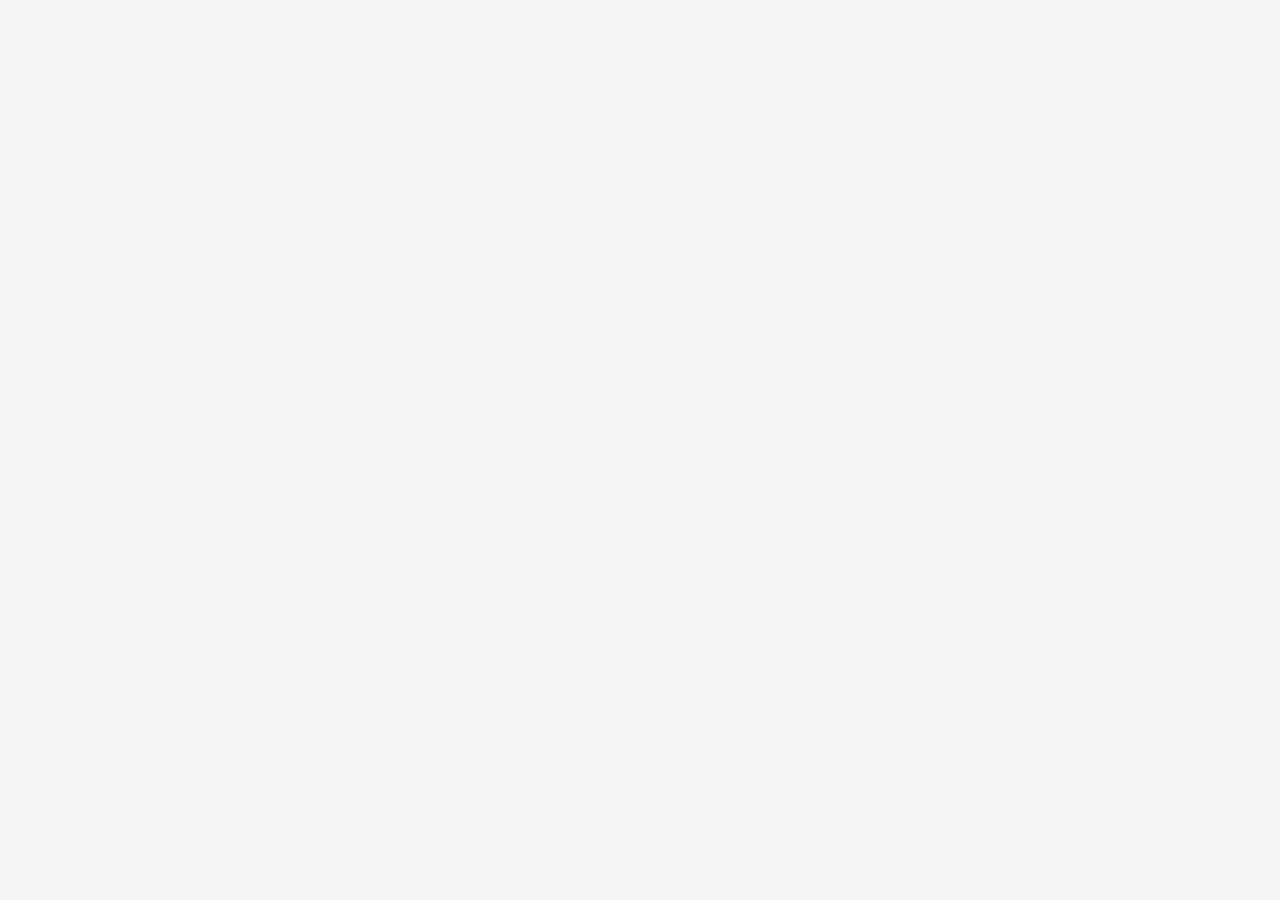
==== article_list.html @ 845b6b1f "Feature - added an unstyled html file and simple flask server to host the data, locally, in a readab" ====
<!DOCTYPE html>
<html lang="en">
<head>
    <meta charset="UTF-8">
    <meta name="viewport" content="width=device-width, initial-scale=1.0">
    <title>News Articles</title>
    <style>
        body {
            font-family: -apple-system, BlinkMacSystemFont, 'Segoe UI', Roboto, sans-serif;
            margin: 0;
            padding: 0;  /* Remove padding */
            background-color: #f5f5f5;
            height: 100vh;  /* Full viewport height */
            overflow: hidden;  /* Prevent body scrolling */
        }

        .container {
            max-width: 1200px;
            margin: 0 auto;
            height: 100%;  /* Full height */
            overflow-y: auto;
            padding: 20px;
            box-sizing: border-box;  /* Include padding in height calculation */
        }

        .card {
            background: white;
            border-radius: 8px;
            box-shadow: 0 2px 4px rgba(0, 0, 0, 0.1);
            margin-bottom: 20px;
            padding: 20px;
            display: flex;
            gap: 20px;
            cursor: pointer;
            transition: box-shadow 0.3s ease;
        }

        .card:hover {
            box-shadow: 0 4px 8px rgba(0, 0, 0, 0.15);
        }

        .card-image {
            width: 200px;
            height: 150px;
            object-fit: cover;
            border-radius: 4px;
        }

        .card-content {
            flex: 1;
        }

        .source {
            color: #666;
            font-size: 0.875rem;
            margin-bottom: 4px;
        }

        .card-title {
            font-size: 1.25rem;
            font-weight: 600;
            margin: 0 0 10px 0;
            color: #1a1a1a;
        }

        .card-body {
            color: #4a4a4a;
            line-height: 1.5;
            position: relative;
            overflow: hidden;
            transition: max-height 0.3s ease-out;
        }

        .card-body.collapsed {
            display: -webkit-box;
            -webkit-line-clamp: 2;
            -webkit-box-orient: vertical;
            overflow: hidden;
        }

        .card-date {
            color: #666;
            font-size: 0.875rem;
            margin-top: 10px;
        }

        .read-more {
            color: #0066cc;
            font-size: 0.875rem;
            margin-top: 8px;
            cursor: pointer;
            display: inline-block;
        }

        .article-link {
            color: #0066cc;
            text-decoration: none;
            font-size: 0.875rem;
            margin-top: 8px;
            display: block;
        }

        .article-link:hover {
            text-decoration: underline;
        }
    </style>
</head>
<body>
    <div class="container" id="articles-container"></div>

    <script>
        let articlesData;

        function loadJSON() {
            fetch('http://localhost:8000/article_list.json')
                .then(response => response.json())
                .then(data => {
                    articlesData = data;
                    console.log(articlesData);
                    displayArticles(articlesData);
                })
                .catch(error => {
                    console.error('Error loading JSON:', error);
                });
        }

        function createArticleCard(article) {
            const source = article.base_url
                .replace('https://www.', '')
                .replace('https://', '')
                .replace('.com', '')
                .replace(/\/$/, '');

            return `
                <div class="card">
                    <img src="${article.img_url}" alt="${article.headline}" class="card-image">
                    <div class="card-content">
                        <div class="source">${source}</div>
                        <h2 class="card-title">${article.headline}</h2>
                        <div class="card-body collapsed">${article.article_body}</div>
                        <div class="card-date">${article.publish_date}</div>
                        <span class="read-more">Read more</span>
                        <a href="${article.url}" class="article-link" target="_blank">View full article ↗</a>
                    </div>
                </div>
            `;
        }

        function displayArticles(data) {
            const container = document.getElementById('articles-container');
            container.innerHTML = Object.values(data)
                .map(article => createArticleCard(article))
                .join('');

            // Add click handlers after rendering
            setupCardHandlers();
        }

        function setupCardHandlers() {
            const cards = document.querySelectorAll('.card');
            
            cards.forEach(card => {
                const body = card.querySelector('.card-body');
                const readMore = card.querySelector('.read-more');
                
                readMore.addEventListener('click', (e) => {
                    e.stopPropagation();
                    toggleCard(body, readMore);
                });
                
                // Prevent card clicks from triggering on links
                card.querySelector('.article-link').addEventListener('click', (e) => {
                    e.stopPropagation();
                });
            });
        }

        function toggleCard(body, readMore) {
            const isCollapsed = body.classList.contains('collapsed');
            
            if (isCollapsed) {
                body.classList.remove('collapsed');
                readMore.textContent = 'Show less';
            } else {
                body.classList.add('collapsed');
                readMore.textContent = 'Read more';
            }
        }

        window.onload = loadJSON;
    </script>
</body>
</html>
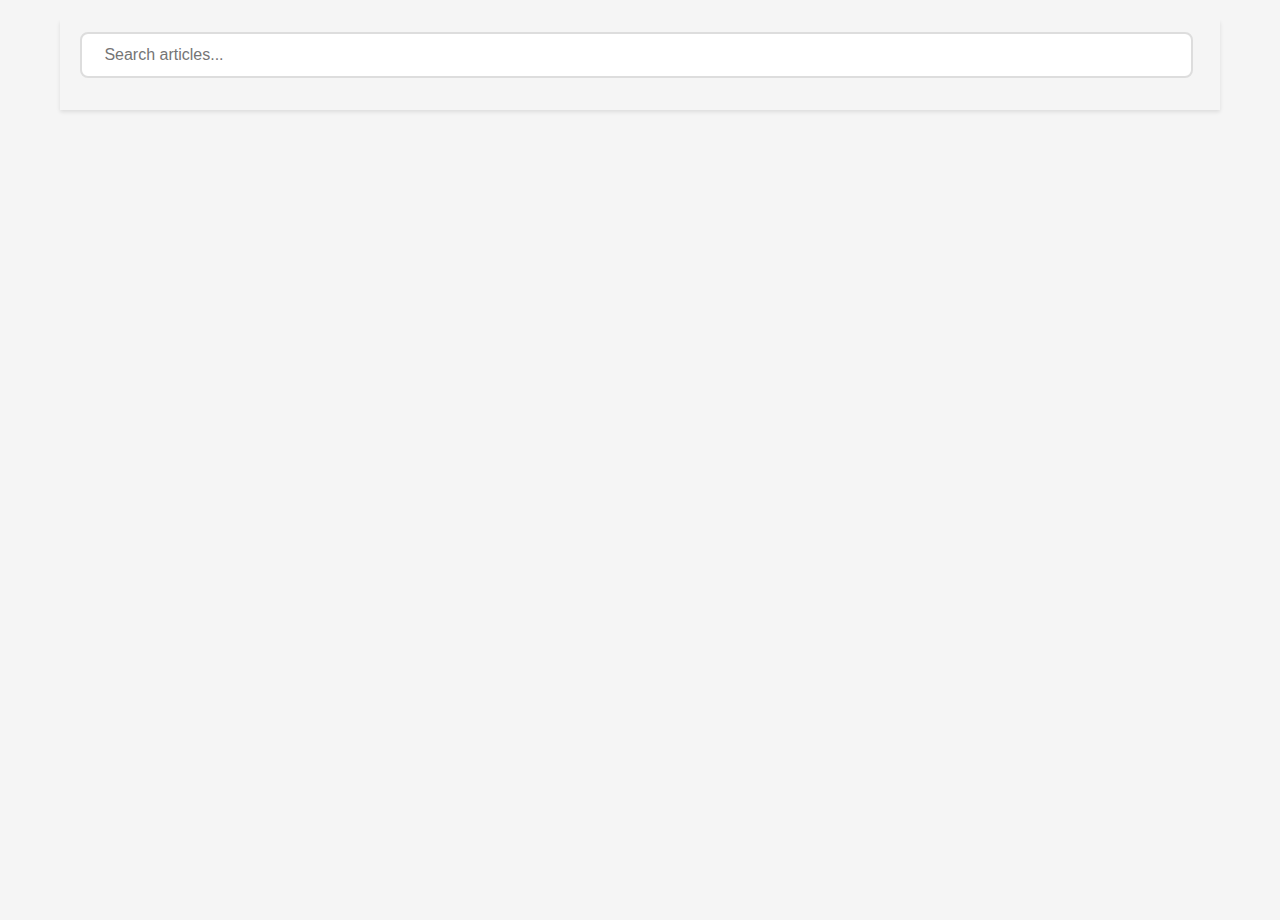
==== commit ccb1b0c5: "Feature - add search/filter to webpage" ====
--- a/article_list.html
+++ b/article_list.html
@@ -1,137 +1,227 @@
 <!DOCTYPE html>
 <html lang="en">
+
 <head>
-    <meta charset="UTF-8">
-    <meta name="viewport" content="width=device-width, initial-scale=1.0">
-    <title>News Articles</title>
-    <style>
-        body {
-            font-family: -apple-system, BlinkMacSystemFont, 'Segoe UI', Roboto, sans-serif;
-            margin: 0;
-            padding: 0;  /* Remove padding */
-            background-color: #f5f5f5;
-            height: 100vh;  /* Full viewport height */
-            overflow: hidden;  /* Prevent body scrolling */
-        }
-
-        .container {
-            max-width: 1200px;
-            margin: 0 auto;
-            height: 100%;  /* Full height */
-            overflow-y: auto;
-            padding: 20px;
-            box-sizing: border-box;  /* Include padding in height calculation */
-        }
-
-        .card {
-            background: white;
-            border-radius: 8px;
-            box-shadow: 0 2px 4px rgba(0, 0, 0, 0.1);
-            margin-bottom: 20px;
-            padding: 20px;
-            display: flex;
-            gap: 20px;
-            cursor: pointer;
-            transition: box-shadow 0.3s ease;
-        }
-
-        .card:hover {
-            box-shadow: 0 4px 8px rgba(0, 0, 0, 0.15);
-        }
-
-        .card-image {
-            width: 200px;
-            height: 150px;
-            object-fit: cover;
-            border-radius: 4px;
-        }
-
-        .card-content {
-            flex: 1;
-        }
-
-        .source {
-            color: #666;
-            font-size: 0.875rem;
-            margin-bottom: 4px;
-        }
-
-        .card-title {
-            font-size: 1.25rem;
-            font-weight: 600;
-            margin: 0 0 10px 0;
-            color: #1a1a1a;
-        }
-
-        .card-body {
-            color: #4a4a4a;
-            line-height: 1.5;
-            position: relative;
-            overflow: hidden;
-            transition: max-height 0.3s ease-out;
-        }
-
-        .card-body.collapsed {
-            display: -webkit-box;
-            -webkit-line-clamp: 2;
-            -webkit-box-orient: vertical;
-            overflow: hidden;
-        }
-
-        .card-date {
-            color: #666;
-            font-size: 0.875rem;
-            margin-top: 10px;
-        }
-
-        .read-more {
-            color: #0066cc;
-            font-size: 0.875rem;
-            margin-top: 8px;
-            cursor: pointer;
-            display: inline-block;
-        }
-
-        .article-link {
-            color: #0066cc;
-            text-decoration: none;
-            font-size: 0.875rem;
-            margin-top: 8px;
-            display: block;
-        }
-
-        .article-link:hover {
-            text-decoration: underline;
-        }
-    </style>
+  <meta charset="UTF-8">
+  <meta name="viewport" content="width=device-width, initial-scale=1.0">
+  <title>News Articles</title>
+  <style>
+    body {
+      font-family: -apple-system, BlinkMacSystemFont, 'Segoe UI', Roboto, sans-serif;
+      margin: 0;
+      padding: 0;
+      background-color: #f5f5f5;
+      height: 100vh;
+      overflow: hidden;
+    }
+
+    .container {
+      max-width: 1200px;
+      margin: 20px auto 20px;
+      height: 100%;
+      overflow-y: auto;
+      padding: 0px 20px 20px;
+      box-sizing: border-box;
+    }
+
+    .search-container {
+      position: sticky;
+      top: 0;
+      background: #f5f5f5;
+      padding: 12px 20px;
+      margin-bottom: 20px;
+      z-index: 100;
+      box-shadow: 0 2px 4px rgba(0, 0, 0, 0.1);
+    }
+
+    .search-input {
+      width: 95%;
+      padding: 12px 2%;
+      font-size: 16px;
+      border: 2px solid #ddd;
+      border-radius: 8px;
+      outline: none;
+      transition: border-color 0.3s ease;
+    }
+
+    .search-input:focus {
+      border-color: #0066cc;
+    }
+
+    .results-counter {
+      margin: 20px 0;
+      color: #666;
+      font-size: 0.95rem;
+    }
+
+    .card {
+      background: white;
+      border-radius: 8px;
+      box-shadow: 0 2px 4px rgba(0, 0, 0, 0.1);
+      margin-bottom: 20px;
+      padding: 20px;
+      display: flex;
+      gap: 20px;
+      cursor: pointer;
+      transition: all 0.4s ease;
+      opacity: 1;
+      transform: translateY(0);
+      overflow: visible;
+    }
+
+    .card.filtered-out {
+      opacity: 0;
+      transform: translateY(20px);
+      margin: 0;
+      padding: 0;
+      visibility: hidden;
+      position: absolute;
+      pointer-events: none;
+    }
+
+    .card-body {
+      color: #4a4a4a;
+      line-height: 1.5;
+      position: relative;
+      transition: all 0.3s ease-out;
+    }
+
+    .card-body.collapsed {
+      display: -webkit-box;
+      -webkit-line-clamp: 2;
+      -webkit-box-orient: vertical;
+      overflow: hidden;
+      max-height: 3em;
+    }
+
+    .card-body:not(.collapsed) {
+      max-height: none;
+      overflow: visible;
+    }
+
+    .card:hover {
+      box-shadow: 0 4px 8px rgba(0, 0, 0, 0.15);
+    }
+
+    .card-image {
+      width: 200px;
+      height: 150px;
+      object-fit: cover;
+      border-radius: 4px;
+    }
+
+    .card-content {
+      flex: 1;
+    }
+
+    .source {
+      color: #666;
+      font-size: 0.875rem;
+      margin-bottom: 4px;
+    }
+
+    .card-title {
+      font-size: 1.25rem;
+      font-weight: 600;
+      margin: 0 0 10px 0;
+      color: #1a1a1a;
+    }
+
+    .card-body {
+      color: #4a4a4a;
+      line-height: 1.5;
+      position: relative;
+      overflow: hidden;
+      transition: max-height 0.3s ease-out;
+    }
+
+    .card-body.collapsed {
+      display: -webkit-box;
+      -webkit-line-clamp: 2;
+      -webkit-box-orient: vertical;
+      overflow: hidden;
+    }
+
+    .card-date {
+      color: #666;
+      font-size: 0.875rem;
+      margin-top: 10px;
+    }
+
+    .read-more {
+      color: #666;
+      font-size: 0.875rem;
+      margin-top: 8px;
+      cursor: pointer;
+      display: inline-block;
+    }
+
+    .article-link {
+      color: #0066cc;
+      text-decoration: none;
+      font-size: 0.875rem;
+      margin-top: 8px;
+      display: block;
+    }
+
+    .article-link:hover {
+      text-decoration: underline;
+    }
+
+    .no-results {
+      text-align: center;
+      padding: 40px;
+      color: #666;
+      font-size: 1.1rem;
+      opacity: 0;
+      transform: translateY(20px);
+      animation: fadeInUp 0.4s ease forwards;
+    }
+
+    @keyframes fadeInUp {
+      to {
+        opacity: 1;
+        transform: translateY(0);
+      }
+    }
+  </style>
 </head>
+
 <body>
-    <div class="container" id="articles-container"></div>
-
-    <script>
-        let articlesData;
-
-        function loadJSON() {
-            fetch('http://localhost:8000/article_list.json')
-                .then(response => response.json())
-                .then(data => {
-                    articlesData = data;
-                    console.log(articlesData);
-                    displayArticles(articlesData);
-                })
-                .catch(error => {
-                    console.error('Error loading JSON:', error);
-                });
-        }
-
-        function createArticleCard(article) {
-            const source = article.base_url
-                .replace('https://www.', '')
-                .replace('https://', '')
-                .replace('.com', '')
-                .replace(/\/$/, '');
-
-            return `
+  <div class="container">
+    <div class="search-container">
+      <input type="text" class="search-input" placeholder="Search articles..." id="searchInput">
+      <div class="results-counter"></div>
+    </div>
+    <div id="articles-container"></div>
+  </div>
+
+  <script>
+    let articlesData;
+
+    function loadJSON() {
+      fetch('http://localhost:8000/article_list.json')
+        .then(response => response.json())
+        .then(data => {
+          articlesData = data;
+          console.log(articlesData);
+          displayArticles(articlesData);
+          setupSearch();
+          updateResultsCounter(Object.keys(data).length);
+        })
+        .catch(error => {
+          console.error('Error loading JSON:', error);
+        });
+    }
+
+    function createArticleCard(article) {
+      const source = article.base_url
+        .replace('https://www.', '')
+        .replace('https://', '')
+        .replace('.com', '')
+        .replace(/\/$/, '');
+
+      return `
                 <div class="card">
                     <img src="${article.img_url}" alt="${article.headline}" class="card-image">
                     <div class="card-content">
@@ -144,50 +234,106 @@
                     </div>
                 </div>
             `;
-        }
-
-        function displayArticles(data) {
-            const container = document.getElementById('articles-container');
-            container.innerHTML = Object.values(data)
-                .map(article => createArticleCard(article))
-                .join('');
-
-            // Add click handlers after rendering
-            setupCardHandlers();
-        }
-
-        function setupCardHandlers() {
-            const cards = document.querySelectorAll('.card');
-            
-            cards.forEach(card => {
-                const body = card.querySelector('.card-body');
-                const readMore = card.querySelector('.read-more');
-                
-                readMore.addEventListener('click', (e) => {
-                    e.stopPropagation();
-                    toggleCard(body, readMore);
-                });
-                
-                // Prevent card clicks from triggering on links
-                card.querySelector('.article-link').addEventListener('click', (e) => {
-                    e.stopPropagation();
-                });
-            });
-        }
-
-        function toggleCard(body, readMore) {
-            const isCollapsed = body.classList.contains('collapsed');
-            
-            if (isCollapsed) {
-                body.classList.remove('collapsed');
-                readMore.textContent = 'Show less';
-            } else {
-                body.classList.add('collapsed');
-                readMore.textContent = 'Read more';
-            }
-        }
-
-        window.onload = loadJSON;
-    </script>
+    }
+
+    function updateResultsCounter(count, searchTerm = '') {
+      const counter = document.querySelector('.results-counter');
+      if (searchTerm) {
+        counter.textContent = `Found ${count} article${count !== 1 ? 's' : ''} matching "${searchTerm}"`;
+      } else {
+        counter.textContent = `${count} total article${count !== 1 ? 's' : ''}`;
+      }
+    }
+
+    function displayArticles(data, searchTerm = '') {
+      const container = document.getElementById('articles-container');
+      const articles = Object.values(data);
+
+      let filteredArticles = articles;
+      if (searchTerm) {
+        const searchLower = searchTerm.toLowerCase();
+        filteredArticles = articles.filter(article =>
+          article.headline.toLowerCase().includes(searchLower) ||
+          article.article_body.toLowerCase().includes(searchLower)
+        );
+      }
+
+      updateResultsCounter(filteredArticles.length, searchTerm);
+
+      if (filteredArticles.length === 0) {
+        container.innerHTML = `
+            <div class="no-results">
+                No articles found matching "${searchTerm}"
+            </div>
+        `;
+        return;
+      }
+
+      // Always rebuild the entire container with filtered articles
+      container.innerHTML = filteredArticles
+        .map((article, index) => {
+          const card = createArticleCard(article);
+          return card.replace('class="card"',
+            `class="card" style="animation: fadeInUp ${0.2 + index * 0.1}s ease forwards"`);
+        })
+        .join('');
+
+      // Always setup card handlers after rebuilding the container
+      setupCardHandlers();
+    }
+
+    function setupSearch() {
+      const searchInput = document.getElementById('searchInput');
+      let debounceTimeout;
+
+      searchInput.addEventListener('input', (e) => {
+        clearTimeout(debounceTimeout);
+        debounceTimeout = setTimeout(() => {
+          displayArticles(articlesData, e.target.value.trim());
+        }, 300);
+      });
+    }
+
+    function setupCardHandlers() {
+      const cards = document.querySelectorAll('.card');
+
+      cards.forEach(card => {
+        const body = card.querySelector('.card-body');
+        const readMore = card.querySelector('.read-more');
+
+        // Add click handler to entire card
+        card.addEventListener('click', (e) => {
+          toggleCard(body, readMore);
+        });
+
+        // Prevent card toggle when clicking the external link
+        card.querySelector('.article-link').addEventListener('click', (e) => {
+          e.stopPropagation();
+        });
+
+        // Optional: Prevent card toggle when clicking the read more button
+        // to avoid double-toggling (remove if you want both to work)
+        readMore.addEventListener('click', (e) => {
+          e.stopPropagation();
+          toggleCard(body, readMore);
+        });
+      });
+    }
+
+    function toggleCard(body, readMore) {
+      const isCollapsed = body.classList.contains('collapsed');
+
+      if (isCollapsed) {
+        body.classList.remove('collapsed');
+        readMore.textContent = 'Show less';
+      } else {
+        body.classList.add('collapsed');
+        readMore.textContent = 'Read more';
+      }
+    }
+
+    window.onload = loadJSON;
+  </script>
 </body>
+
 </html>